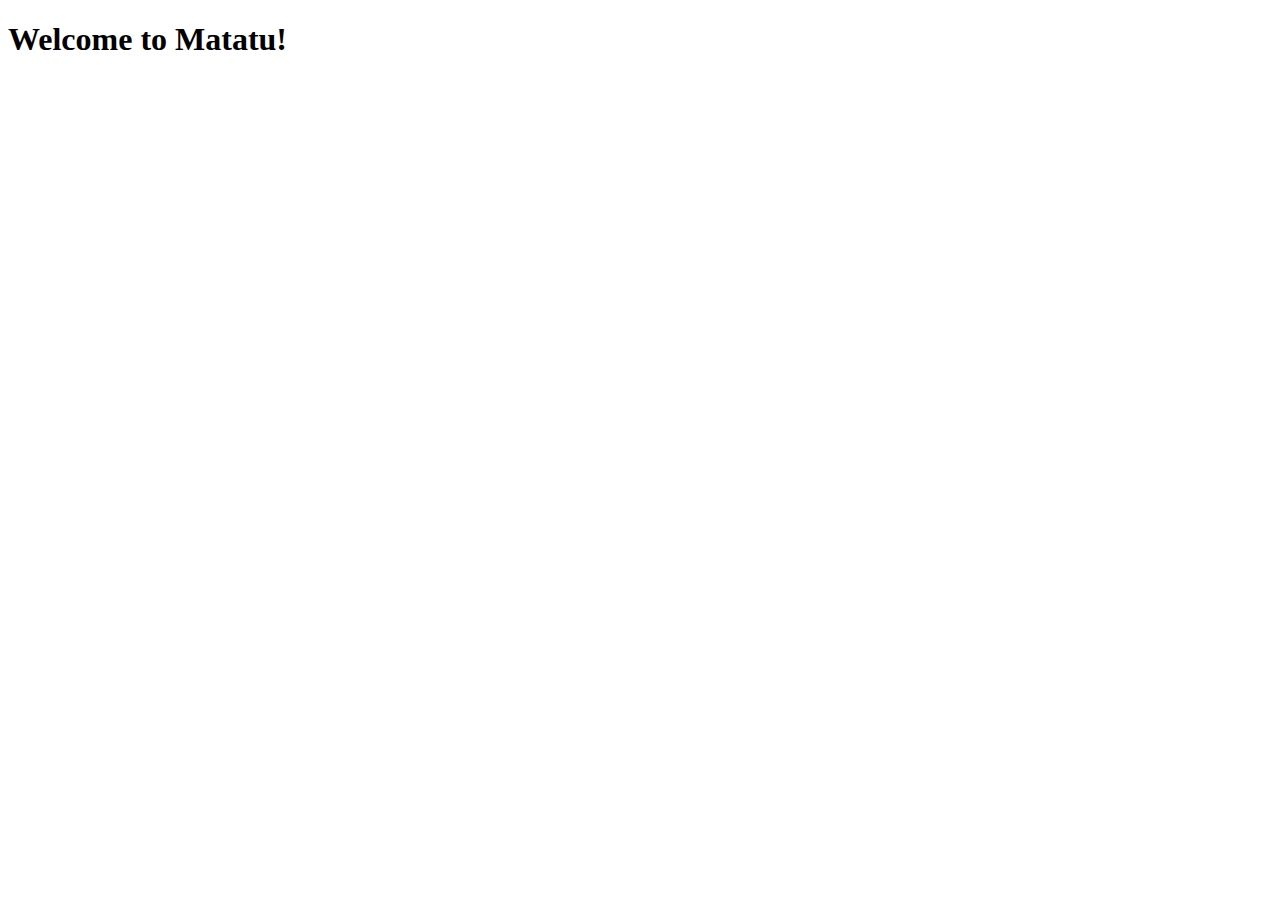
==== src/main/resources/templates/index.html @ 83e20fc3 "Initial Commit. Added Spring Security Configurations" ====
<!doctype html>
<html lang="en">
<head>
    <meta charset="UTF-8">
    <meta name="viewport" content="width=device-width, initial-scale=1">
    <title>Home</title>
</head>
<body>
<h1>Welcome to Matatu!</h1>
</body>
</html>
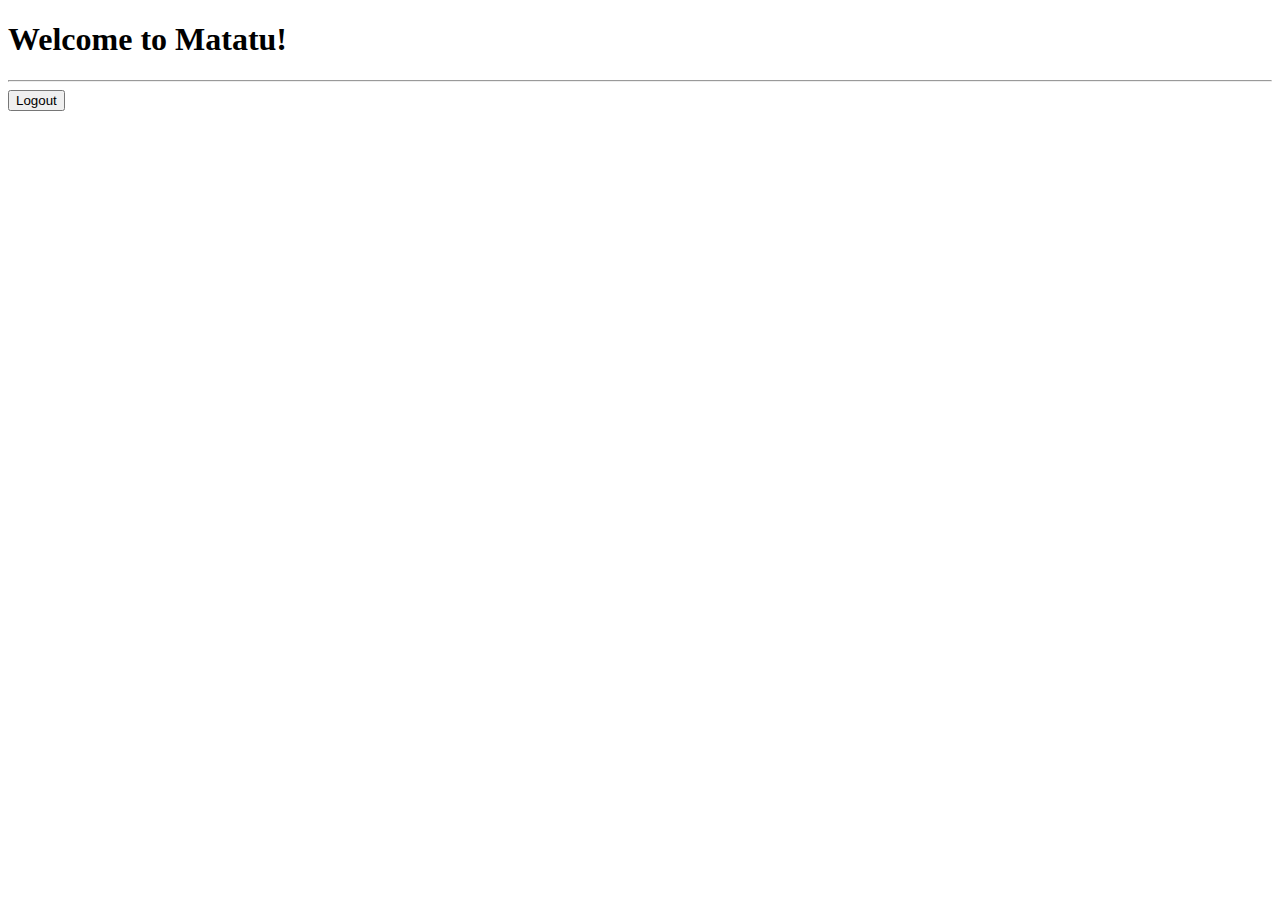
==== commit 2a3f5f0d: "Added log out functionality" ====
--- a/src/main/resources/templates/index.html
+++ b/src/main/resources/templates/index.html
@@ -7,5 +7,9 @@
 </head>
 <body>
 <h1>Welcome to Matatu!</h1>
+<hr>
+<form action="#" th:action="@{/logout}" method="post">
+    <input type="submit" value="Logout">
+</form>
 </body>
 </html>